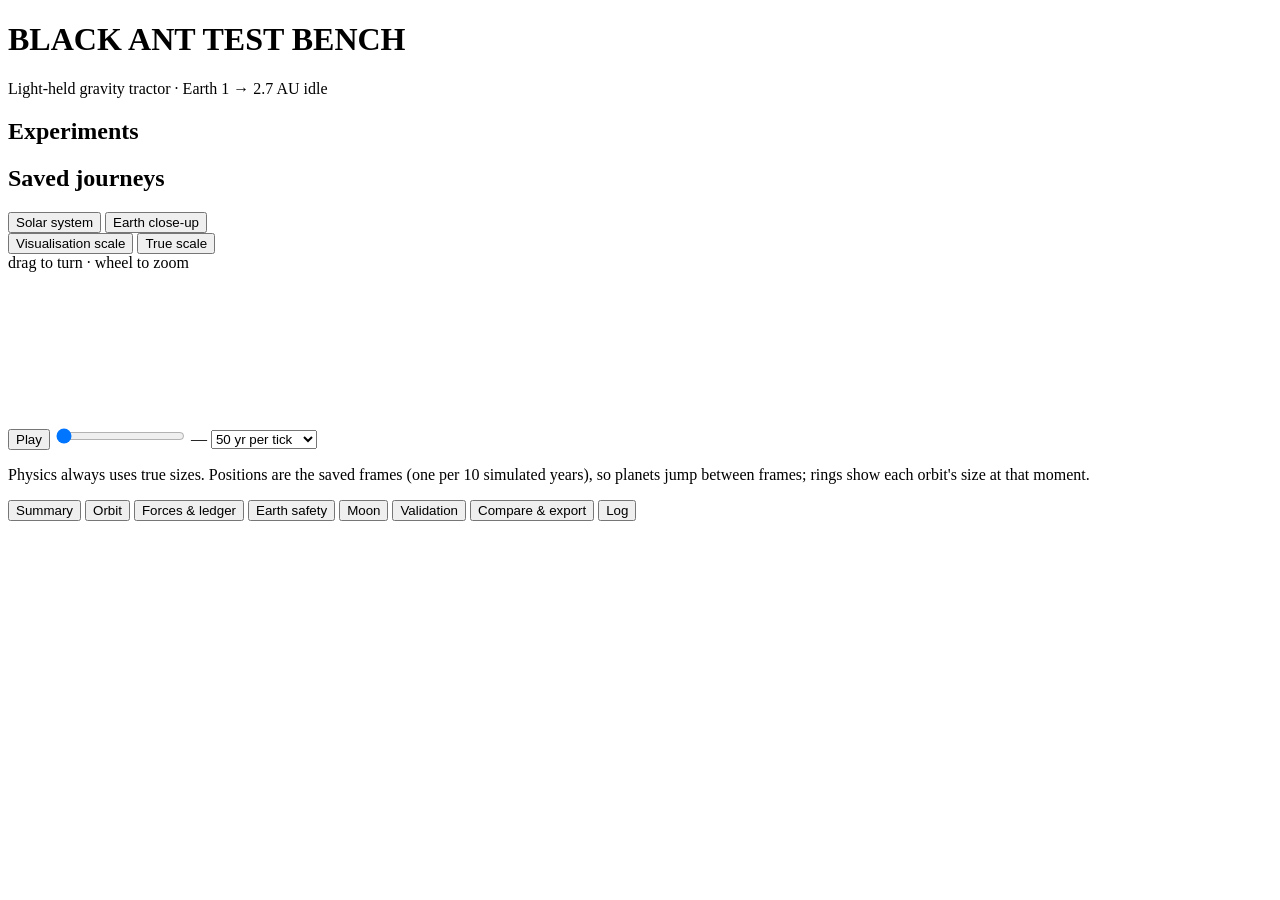
==== app/static/index.html @ 155c3715 "Test bench web app: run experiments, view journeys, results tabs, CSV export" ====
<!doctype html>
<html lang="en">
<head>
<meta charset="utf-8">
<meta name="viewport" content="width=device-width, initial-scale=1">
<title>Black Ant Test Bench</title>
<link rel="stylesheet" href="/static/style.css">
</head>
<body>
<header class="top">
  <h1>BLACK ANT <span>TEST BENCH</span></h1>
  <span class="sub">Light-held gravity tractor · Earth 1 → 2.7 AU</span>
  <span id="jobstate" class="chip">idle</span>
</header>

<main class="layout">
  <!-- Left: experiments and saved runs -->
  <section class="col left">
    <h2>Experiments</h2>
    <div id="experiments" class="stack"></div>
    <h2>Saved journeys</h2>
    <div id="runs" class="stack"></div>
  </section>

  <!-- Centre: the view -->
  <section class="col centre">
    <div class="toolbar">
      <div class="seg" role="group" aria-label="View">
        <button data-view="solar" class="on">Solar system</button>
        <button data-view="earth">Earth close-up</button>
      </div>
      <div class="seg" role="group" aria-label="Visualisation scale">
        <button data-scale="enlarged" class="on">Visualisation scale</button>
        <button data-scale="true">True scale</button>
      </div>
      <span class="hint">drag to turn · wheel to zoom</span>
    </div>
    <div class="view"><canvas id="cv"></canvas><div id="viewnote" class="viewnote"></div></div>
    <div class="timebar">
      <button id="play" class="btn">Play</button>
      <input id="scrub" type="range" min="0" max="0" value="0" aria-label="Simulated time">
      <span id="year" class="mono">—</span>
      <select id="speed" class="btn" aria-label="Playback speed">
        <option value="1">10 yr per tick</option><option value="5" selected>50 yr per tick</option><option value="20">200 yr per tick</option>
      </select>
    </div>
    <p class="note">Physics always uses true sizes. Positions are the saved frames (one per 10 simulated years), so planets jump between frames; rings show each orbit's size at that moment.</p>
  </section>

  <!-- Right: results -->
  <section class="col right">
    <nav class="tabs" id="tabs">
      <button data-tab="summary" class="on">Summary</button>
      <button data-tab="orbit">Orbit</button>
      <button data-tab="ledger">Forces &amp; ledger</button>
      <button data-tab="safety">Earth safety</button>
      <button data-tab="moon">Moon</button>
      <button data-tab="validation">Validation</button>
      <button data-tab="compare">Compare &amp; export</button>
      <button data-tab="log">Log</button>
    </nav>
    <div id="panel" class="panel"></div>
  </section>
</main>
<script src="/static/app.js"></script>
</body>
</html>
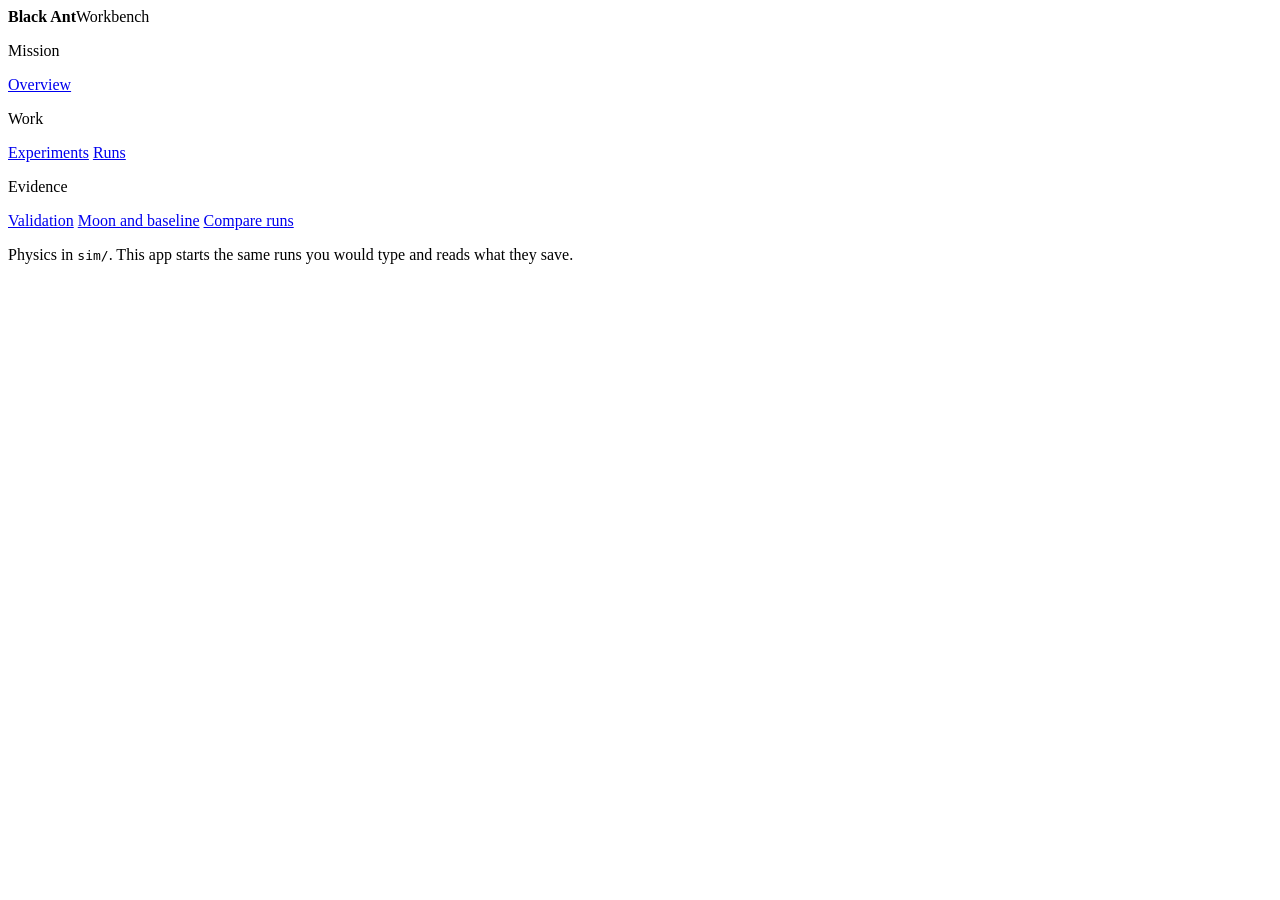
==== commit ed04d042: "Workbench redesign: navigation, run pages, winning-conditions overview" ====
--- a/app/static/index.html
+++ b/app/static/index.html
@@ -3,65 +3,40 @@
 <head>
 <meta charset="utf-8">
 <meta name="viewport" content="width=device-width, initial-scale=1">
-<title>Black Ant Test Bench</title>
+<title>Black Ant Workbench</title>
+<link rel="preconnect" href="https://fonts.googleapis.com">
+<link rel="stylesheet" href="https://fonts.googleapis.com/css2?family=Archivo:wdth,wght@62..125,400..700&display=swap">
 <link rel="stylesheet" href="/static/style.css">
 </head>
 <body>
-<header class="top">
-  <h1>BLACK ANT <span>TEST BENCH</span></h1>
-  <span class="sub">Light-held gravity tractor · Earth 1 → 2.7 AU</span>
-  <span id="jobstate" class="chip">idle</span>
-</header>
+<div class="shell">
+  <aside class="rail" aria-label="Main">
+    <div class="brand">
+      <span class="mark" aria-hidden="true"></span>
+      <div><strong>Black Ant</strong><span>Workbench</span></div>
+    </div>
+    <nav>
+      <p class="group">Mission</p>
+      <a href="#/overview" data-route="overview">Overview</a>
+      <p class="group">Work</p>
+      <a href="#/experiments" data-route="experiments">Experiments</a>
+      <a href="#/runs" data-route="runs">Runs</a>
+      <p class="group">Evidence</p>
+      <a href="#/validation" data-route="validation">Validation</a>
+      <a href="#/moon" data-route="moon">Moon and baseline</a>
+      <a href="#/compare" data-route="compare">Compare runs</a>
+    </nav>
+    <p class="railnote">Physics in <code>sim/</code>. This app starts the same runs you would type and reads what they save.</p>
+  </aside>
 
-<main class="layout">
-  <!-- Left: experiments and saved runs -->
-  <section class="col left">
-    <h2>Experiments</h2>
-    <div id="experiments" class="stack"></div>
-    <h2>Saved journeys</h2>
-    <div id="runs" class="stack"></div>
-  </section>
-
-  <!-- Centre: the view -->
-  <section class="col centre">
-    <div class="toolbar">
-      <div class="seg" role="group" aria-label="View">
-        <button data-view="solar" class="on">Solar system</button>
-        <button data-view="earth">Earth close-up</button>
-      </div>
-      <div class="seg" role="group" aria-label="Visualisation scale">
-        <button data-scale="enlarged" class="on">Visualisation scale</button>
-        <button data-scale="true">True scale</button>
-      </div>
-      <span class="hint">drag to turn · wheel to zoom</span>
-    </div>
-    <div class="view"><canvas id="cv"></canvas><div id="viewnote" class="viewnote"></div></div>
-    <div class="timebar">
-      <button id="play" class="btn">Play</button>
-      <input id="scrub" type="range" min="0" max="0" value="0" aria-label="Simulated time">
-      <span id="year" class="mono">—</span>
-      <select id="speed" class="btn" aria-label="Playback speed">
-        <option value="1">10 yr per tick</option><option value="5" selected>50 yr per tick</option><option value="20">200 yr per tick</option>
-      </select>
-    </div>
-    <p class="note">Physics always uses true sizes. Positions are the saved frames (one per 10 simulated years), so planets jump between frames; rings show each orbit's size at that moment.</p>
-  </section>
-
-  <!-- Right: results -->
-  <section class="col right">
-    <nav class="tabs" id="tabs">
-      <button data-tab="summary" class="on">Summary</button>
-      <button data-tab="orbit">Orbit</button>
-      <button data-tab="ledger">Forces &amp; ledger</button>
-      <button data-tab="safety">Earth safety</button>
-      <button data-tab="moon">Moon</button>
-      <button data-tab="validation">Validation</button>
-      <button data-tab="compare">Compare &amp; export</button>
-      <button data-tab="log">Log</button>
-    </nav>
-    <div id="panel" class="panel"></div>
-  </section>
-</main>
+  <div class="frame">
+    <header class="topbar">
+      <div class="crumbs" id="crumbs"></div>
+      <button id="jobpill" class="jobpill" data-state="idle" hidden></button>
+    </header>
+    <main id="main" class="main" tabindex="-1"></main>
+  </div>
+</div>
 <script src="/static/app.js"></script>
 </body>
 </html>
